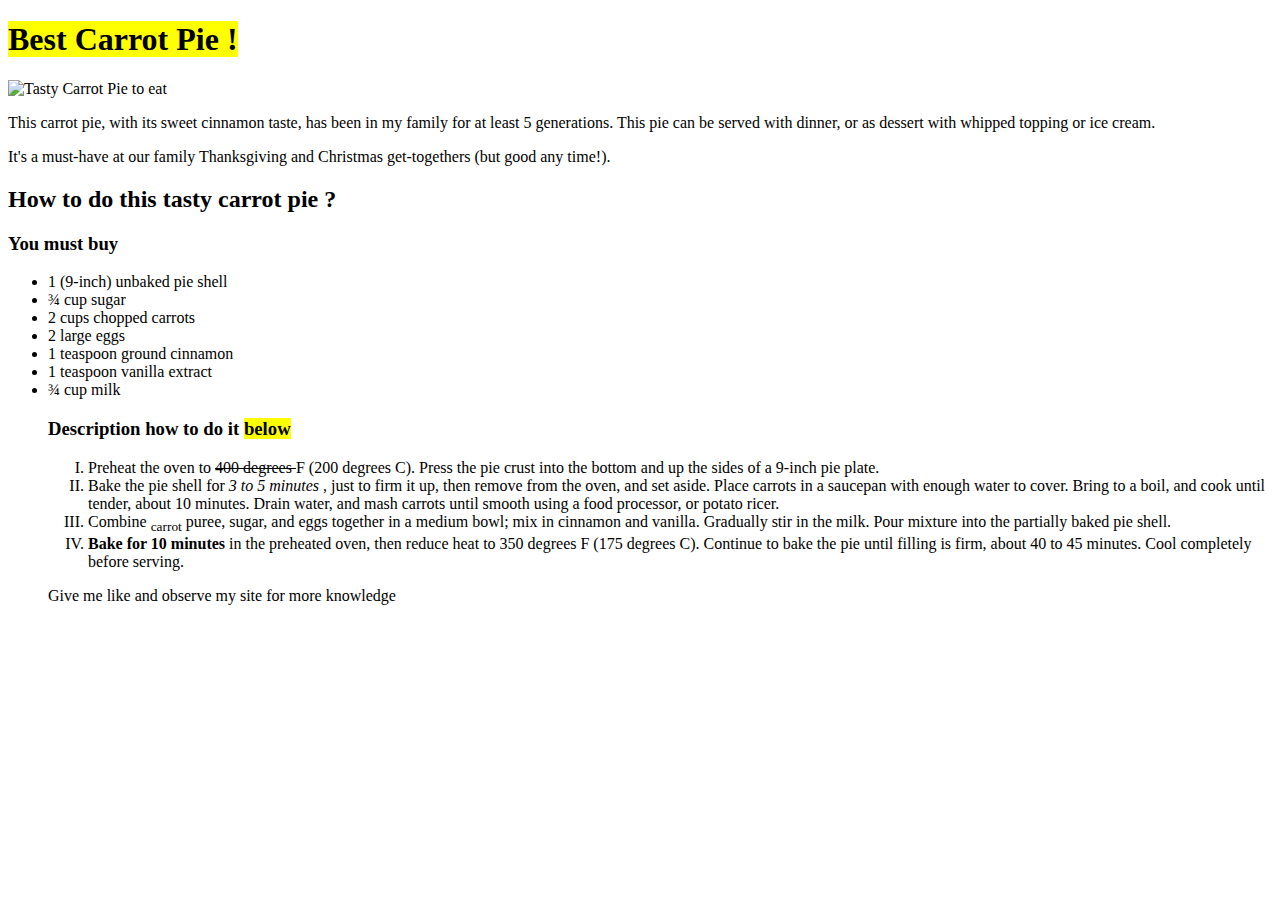
==== recipes/carrot-pie.html @ 2d0eb8e8 "firsthtml" ====
<!DOCTYPE html>
<html lang="en">
<head>
    <meta charset="UTF-8">
    <meta name="viewport" content="width=device-width, initial-scale=1.0">
    <title>Carrot Pie</title>
</head>
<body>
    <h1><mark> Best Carrot Pie ! </mark></h1>
    <img src="https://www.allrecipes.com/thmb/ncJeE5pFo807SCiHq0gBsnJoSi4=/750x0/filters:no_upscale():max_bytes(150000):strip_icc():format(webp)/527503-f38a4fe33cc3483ab9b0150eb445436d.jpg" alt="Tasty Carrot Pie to eat" height="400" width="400">
    <p> This carrot pie, with its sweet cinnamon taste, has been in my family for at least 5 generations. This pie can be served with dinner, or as dessert with whipped topping or ice cream.<p>It's a must-have at our family Thanksgiving and Christmas get-togethers (but good any time!).</p> </p>
<h2> How to do this tasty carrot pie ? </h2>
    <p> </p>
    <h3> You must buy</h3>
    <ul>
<li> 1 (9-inch) unbaked pie shell</li>

   <li> ¾ cup sugar</li> 
    
    <li>2 cups chopped carrots </li>
    
    <li>2 large eggs</li>
    
   <li> 1 teaspoon ground cinnamon </li> 
    
    <li> 1 teaspoon vanilla extract </li>
    
  <li>¾ cup milk  </li>  
  <p></p>

  <h3> Description how to do it <mark> below </mark></h3>

 <ol type="I">
   <li>Preheat the oven to <del>400 degrees  </del>F (200 degrees C). Press the pie crust into the bottom and up the sides of a 9-inch pie plate.
</li> 
    <li> Bake the pie shell for <em> 3 to 5 minutes </em>, just to firm it up, then remove from the oven, and set aside. Place carrots in a saucepan with enough water to cover. Bring to a boil, and cook until tender, about 10 minutes. Drain water, and mash carrots until smooth using a food processor, or potato ricer.
     </li>    
  <li>  Combine <sub>   carrot</sub> puree, sugar, and eggs together in a medium bowl; mix in cinnamon and vanilla. Gradually stir in the milk. Pour mixture into the partially baked pie shell.
    
   </li>   <li>   <strong> Bake for 10 minutes  </strong>in the preheated oven, then reduce heat to 350 degrees F (175 degrees C). Continue to bake the pie until filling is firm, about 40 to 45 minutes. Cool completely before serving.

   </li> 

 </ol>
<p> Give me like and observe my site for more knowledge </p>


    </ul>
</body>
</html>
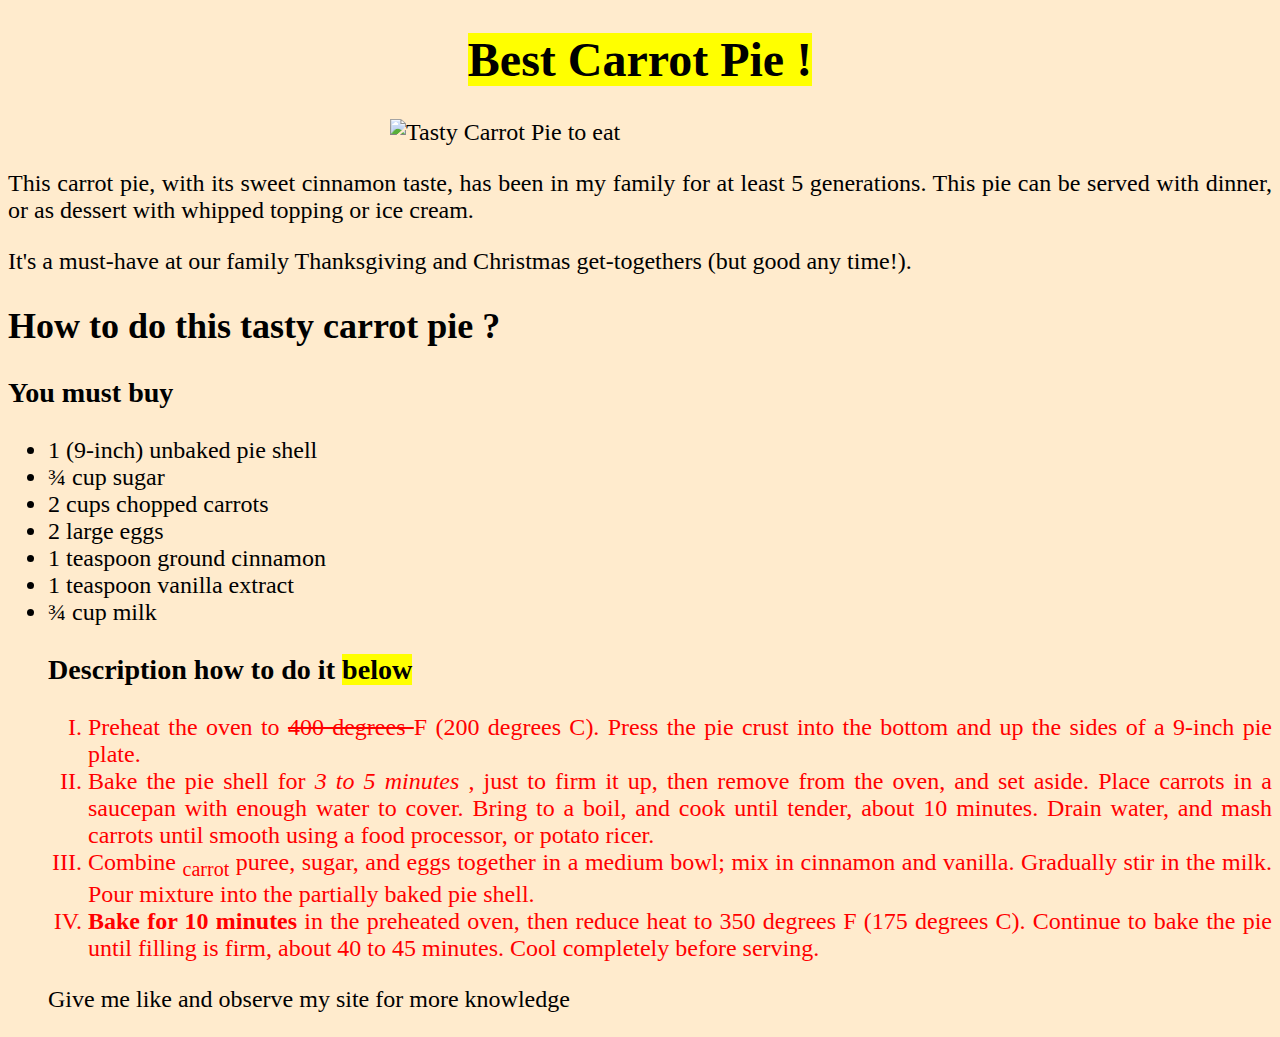
==== commit 886b634d: "Added-css" ====
--- a/recipes/carrot-pie.html
+++ b/recipes/carrot-pie.html
@@ -4,10 +4,11 @@
     <meta charset="UTF-8">
     <meta name="viewport" content="width=device-width, initial-scale=1.0">
     <title>Carrot Pie</title>
+    <link rel="stylesheet" href="style.css">
 </head>
 <body>
     <h1><mark> Best Carrot Pie ! </mark></h1>
-    <img src="https://www.allrecipes.com/thmb/ncJeE5pFo807SCiHq0gBsnJoSi4=/750x0/filters:no_upscale():max_bytes(150000):strip_icc():format(webp)/527503-f38a4fe33cc3483ab9b0150eb445436d.jpg" alt="Tasty Carrot Pie to eat" height="400" width="400">
+    <img src="https://www.allrecipes.com/thmb/ncJeE5pFo807SCiHq0gBsnJoSi4=/750x0/filters:no_upscale():max_bytes(150000):strip_icc():format(webp)/527503-f38a4fe33cc3483ab9b0150eb445436d.jpg" alt="Tasty Carrot Pie to eat" height="auto" width="500">
     <p> This carrot pie, with its sweet cinnamon taste, has been in my family for at least 5 generations. This pie can be served with dinner, or as dessert with whipped topping or ice cream.<p>It's a must-have at our family Thanksgiving and Christmas get-togethers (but good any time!).</p> </p>
 <h2> How to do this tasty carrot pie ? </h2>
     <p> </p>
--- a/recipes/style.css
+++ b/recipes/style.css
@@ -0,0 +1,27 @@
+body {
+
+    background-color: blanchedalmond;
+    font-family: 'Times New Roman', Times, serif;
+    font-size: 24px;
+    text-align: justify;
+    
+
+    ;
+}
+
+h1 {
+    text-align: center; 
+    font-family: 'Times New Roman', Times, serif;
+    font size:50px;
+
+}
+img {
+
+    vertical-align: center;
+    margin: 0 auto;
+    display: block;
+}
+
+ol {
+color:red     ;
+}
